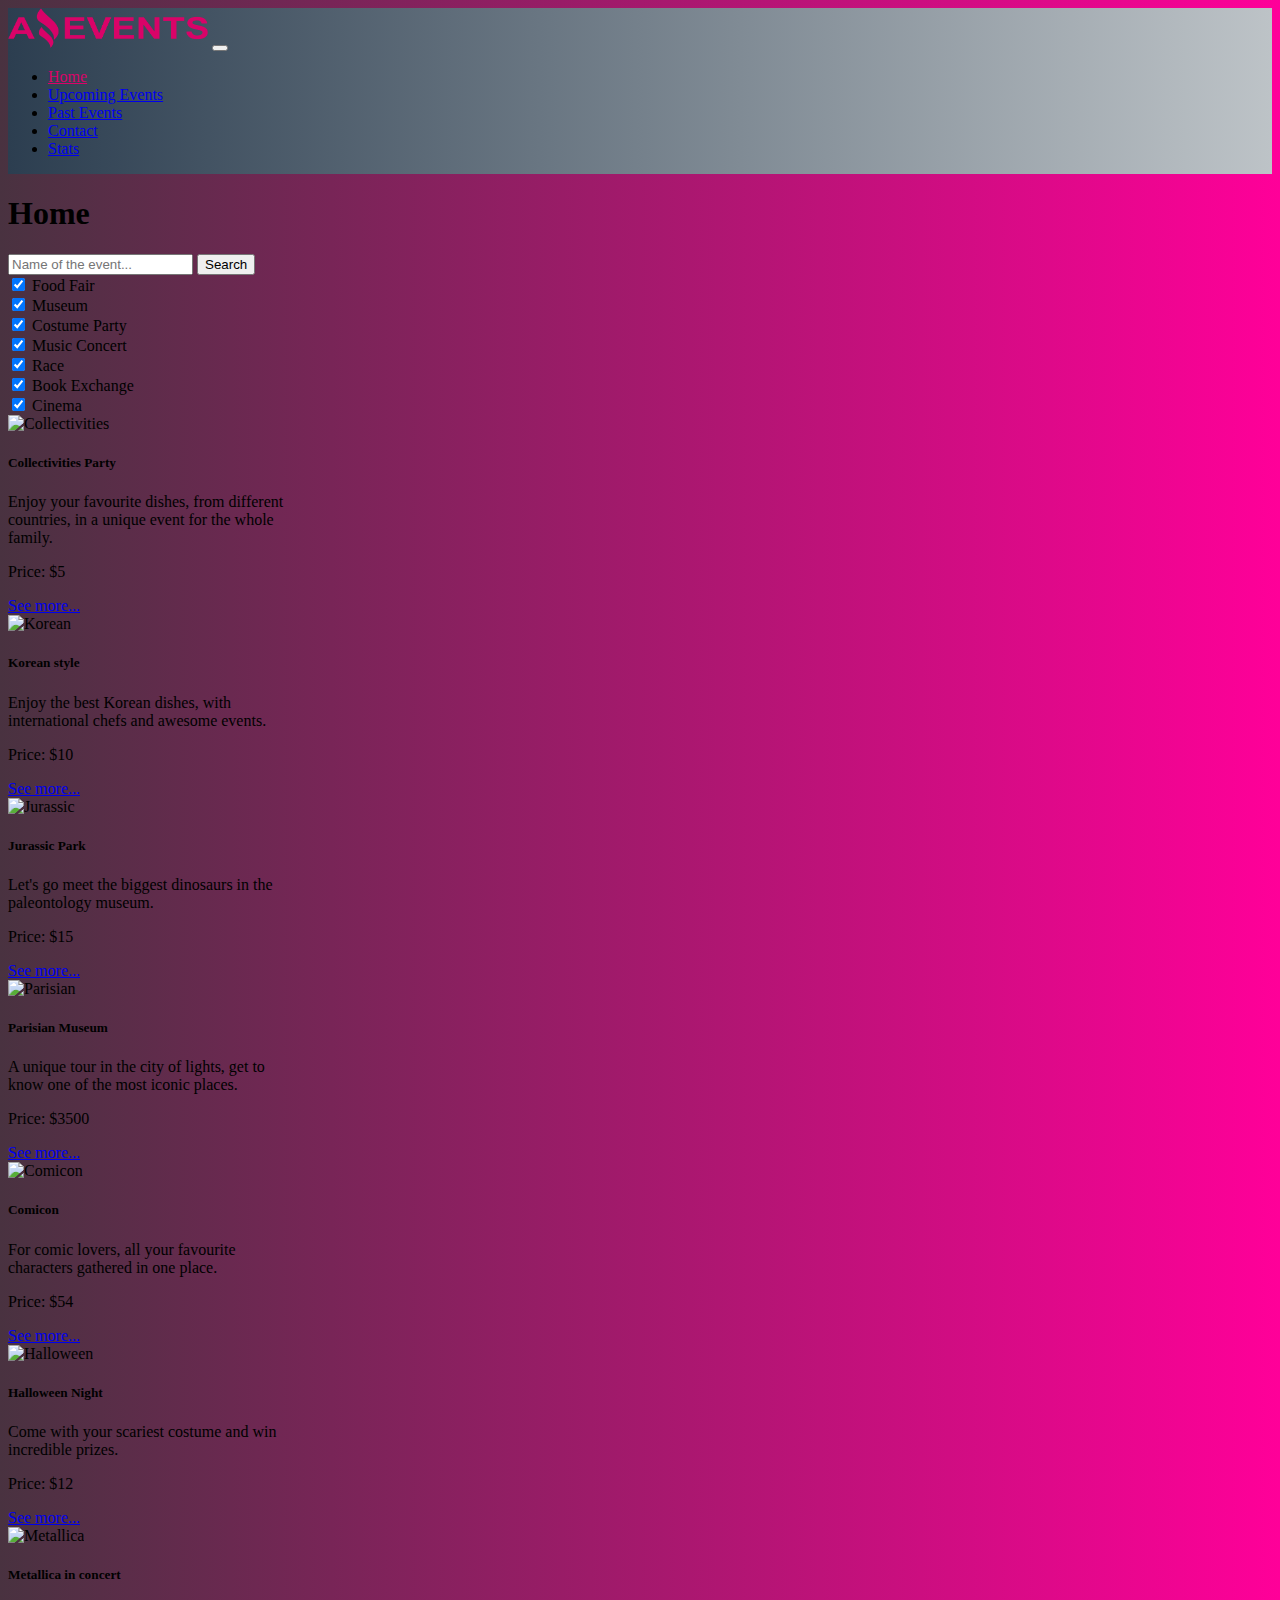
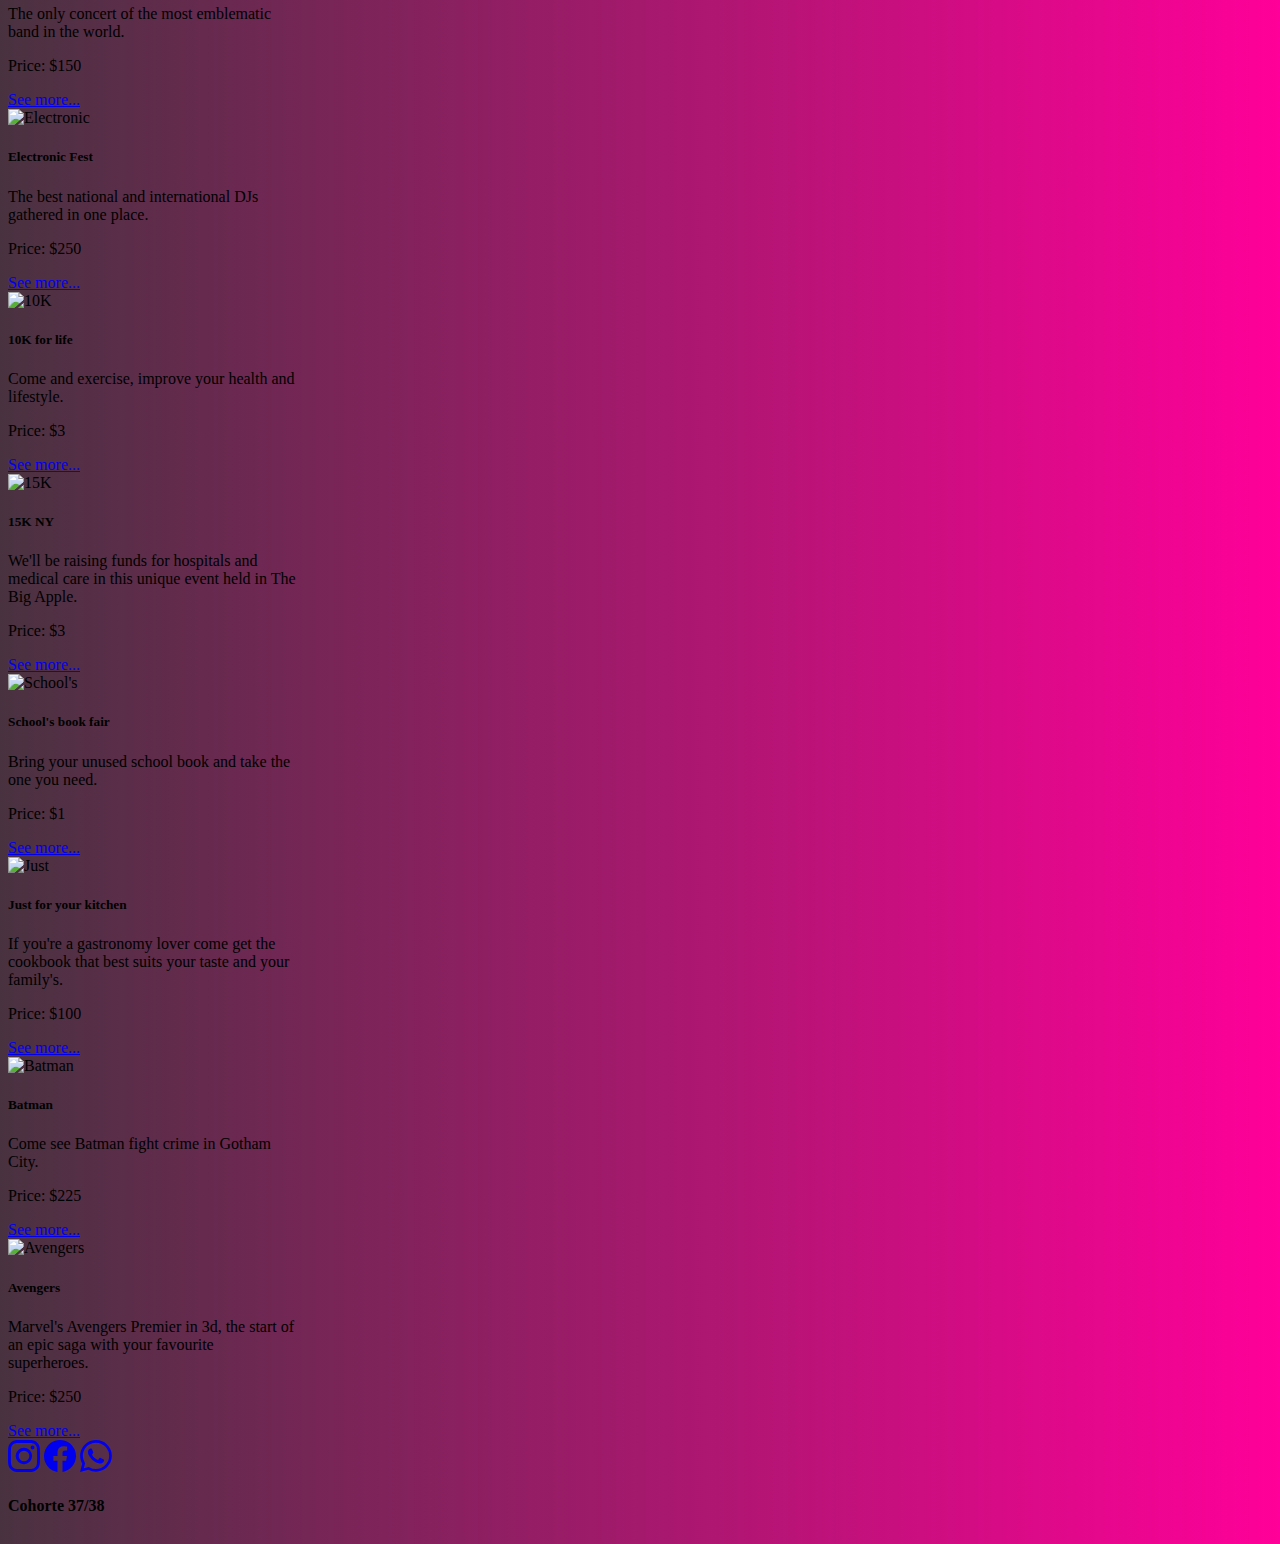
==== index.html @ 10aa1f8b "Primer Commit Task3" ====
<!DOCTYPE html>
<html lang="en">

<head>
  <meta charset="UTF-8">
  <meta http-equiv="X-UA-Compatible" content="IE=edge">
  <meta name="viewport" content="width=device-width, initial-scale=1.0">
  <!--FAVICON-->
  <link rel="shortcut icon" href="assets/img/Logo-Amazing-Events.png" type="image/x-icon">
  <!--LINK CDN BOOTSTRAP -->
  <link href="https://cdn.jsdelivr.net/npm/bootstrap@5.2.2/dist/css/bootstrap.min.css" rel="stylesheet"
    integrity="sha384-Zenh87qX5JnK2Jl0vWa8Ck2rdkQ2Bzep5IDxbcnCeuOxjzrPF/et3URy9Bv1WTRi" crossorigin="anonymous">
  <!--LINK CSS -->
  <link rel="stylesheet" href="assets/style/style.css">
  <!--LINK JS -->
  <script defer src="assets/js/data.js"></script>
  <script defer src="assets/js/index.js"></script>
  <!--LINK JS BOOTSTRAP-->
  <script defer src="https://cdn.jsdelivr.net/npm/bootstrap@5.2.2/dist/js/bootstrap.bundle.min.js"
    integrity="sha384-OERcA2EqjJCMA+/3y+gxIOqMEjwtxJY7qPCqsdltbNJuaOe923+mo//f6V8Qbsw3"
    crossorigin="anonymous"></script>

  <title>Amazing Events</title>
</head>

<body>
  <header>
    <!-- NAV-BAR-->
    <nav class="navbar navbar-expand-lg">
      <div class="container-fluid">
        <img class="my-4 ms-2" src="assets/img/Logo-Amazing-EventsGRANDE.png" alt="Amazing Events" width="200"
          height="40" title="Amazing Events">
        <button class="navbar-toggler bg-transparent" type="button" data-bs-toggle="collapse"
          data-bs-target="#navbarNav" aria-controls="navbarNav" aria-expanded="false" aria-label="Toggle navigation">
          <span class="navbar-toggler-icon"></span>
        </button>
        <div class="collapse navbar-collapse" id="navbarNav">
          <ul class="navbar-nav ms-auto">
            <li class="nav-item ps-2">
              <a class="nav-link text-dark fs-4" href="#" id="active">Home</a>
            </li>
            <li class="nav-item ps-2">
              <a class="nav-link text-dark fs-4" href="upcoming-events.html">Upcoming Events</a>
            </li>
            <li class="nav-item ps-2">
              <a class="nav-link text-dark fs-4" href="past-events.html">Past Events</a>
            </li>
            <li class="nav-item ps-2">
              <a class="nav-link text-dark fs-4" href="contact.html">Contact</a>
            </li>
            <li class="nav-item px-2">
              <a class="nav-link text-dark fs-4" href="stats.html">Stats</a>
            </li>
          </ul>
        </div>
      </div>
    </nav>
  </header>

  <main class="d-flex flex-column gap-4">
    <!--TITULO PRINCIPAL-->
    <div class="row-1">
      <h1 class="py-3 bg-dark text-light m-0 text-center">Home</h1>
    </div>
    <!--CHECKBOXS && SEARCH-->
    <div id="checkbox-search"
      class="container form-check py-2 d-flex flex-column gap-4 align-items-center justify-content-center justify-content-lg-start">

      <!--SEARCH-->
      <div class="container" id="contenedor-busqueda">

        </form>
      </div>

      <!--CHECKBOXS-->
      <form class="container d-flex flex-wrap gap-2 justify-content-start ps-4" id="contenedor-checkbox">
        <div class="form-check">

      </form>

    </div>
    <!--CONTENERDOR DE CARTAS-->
    <div class="container d-flex flex-wrap justify-content-center p-2 gap-3" id="contenedor-cartas">
    </div>
  </main>

  <footer class="d-flex w-100 bg-dark align-items-center justify-content-around mt-auto">
    <div class=" d-flex gap-4">
      <!--ICONOS-->
      <a class="text-light" href="https://www.instagram.com"><svg class="icono-footer"
          xmlns="http://www.w3.org/2000/svg" width="32" height="32" fill="currentColor" viewBox="0 0 16 16">
          <path
            d="M8 0C5.829 0 5.556.01 4.703.048 3.85.088 3.269.222 2.76.42a3.917 3.917 0 0 0-1.417.923A3.927 3.927 0 0 0 .42 2.76C.222 3.268.087 3.85.048 4.7.01 5.555 0 5.827 0 8.001c0 2.172.01 2.444.048 3.297.04.852.174 1.433.372 1.942.205.526.478.972.923 1.417.444.445.89.719 1.416.923.51.198 1.09.333 1.942.372C5.555 15.99 5.827 16 8 16s2.444-.01 3.298-.048c.851-.04 1.434-.174 1.943-.372a3.916 3.916 0 0 0 1.416-.923c.445-.445.718-.891.923-1.417.197-.509.332-1.09.372-1.942C15.99 10.445 16 10.173 16 8s-.01-2.445-.048-3.299c-.04-.851-.175-1.433-.372-1.941a3.926 3.926 0 0 0-.923-1.417A3.911 3.911 0 0 0 13.24.42c-.51-.198-1.092-.333-1.943-.372C10.443.01 10.172 0 7.998 0h.003zm-.717 1.442h.718c2.136 0 2.389.007 3.232.046.78.035 1.204.166 1.486.275.373.145.64.319.92.599.28.28.453.546.598.92.11.281.24.705.275 1.485.039.843.047 1.096.047 3.231s-.008 2.389-.047 3.232c-.035.78-.166 1.203-.275 1.485a2.47 2.47 0 0 1-.599.919c-.28.28-.546.453-.92.598-.28.11-.704.24-1.485.276-.843.038-1.096.047-3.232.047s-2.39-.009-3.233-.047c-.78-.036-1.203-.166-1.485-.276a2.478 2.478 0 0 1-.92-.598 2.48 2.48 0 0 1-.6-.92c-.109-.281-.24-.705-.275-1.485-.038-.843-.046-1.096-.046-3.233 0-2.136.008-2.388.046-3.231.036-.78.166-1.204.276-1.486.145-.373.319-.64.599-.92.28-.28.546-.453.92-.598.282-.11.705-.24 1.485-.276.738-.034 1.024-.044 2.515-.045v.002zm4.988 1.328a.96.96 0 1 0 0 1.92.96.96 0 0 0 0-1.92zm-4.27 1.122a4.109 4.109 0 1 0 0 8.217 4.109 4.109 0 0 0 0-8.217zm0 1.441a2.667 2.667 0 1 1 0 5.334 2.667 2.667 0 0 1 0-5.334z" />
        </svg></a>
      <a class="text-light" href="https://www.facebook.com"><svg class="icono-footer" xmlns="http://www.w3.org/2000/svg"
          width="32" height="32" fill="currentColor" viewBox="0 0 16 16">
          <path
            d="M16 8.049c0-4.446-3.582-8.05-8-8.05C3.58 0-.002 3.603-.002 8.05c0 4.017 2.926 7.347 6.75 7.951v-5.625h-2.03V8.05H6.75V6.275c0-2.017 1.195-3.131 3.022-3.131.876 0 1.791.157 1.791.157v1.98h-1.009c-.993 0-1.303.621-1.303 1.258v1.51h2.218l-.354 2.326H9.25V16c3.824-.604 6.75-3.934 6.75-7.951z" />
        </svg></a>
      <a class="text-light" href="https://web.whatsapp.com"><svg class="icono-footer" xmlns="http://www.w3.org/2000/svg"
          width="32" height="32" fill="currentColor" viewBox="0 0 16 16">
          <path
            d="M13.601 2.326A7.854 7.854 0 0 0 7.994 0C3.627 0 .068 3.558.064 7.926c0 1.399.366 2.76 1.057 3.965L0 16l4.204-1.102a7.933 7.933 0 0 0 3.79.965h.004c4.368 0 7.926-3.558 7.93-7.93A7.898 7.898 0 0 0 13.6 2.326zM7.994 14.521a6.573 6.573 0 0 1-3.356-.92l-.24-.144-2.494.654.666-2.433-.156-.251a6.56 6.56 0 0 1-1.007-3.505c0-3.626 2.957-6.584 6.591-6.584a6.56 6.56 0 0 1 4.66 1.931 6.557 6.557 0 0 1 1.928 4.66c-.004 3.639-2.961 6.592-6.592 6.592zm3.615-4.934c-.197-.099-1.17-.578-1.353-.646-.182-.065-.315-.099-.445.099-.133.197-.513.646-.627.775-.114.133-.232.148-.43.05-.197-.1-.836-.308-1.592-.985-.59-.525-.985-1.175-1.103-1.372-.114-.198-.011-.304.088-.403.087-.088.197-.232.296-.346.1-.114.133-.198.198-.33.065-.134.034-.248-.015-.347-.05-.099-.445-1.076-.612-1.47-.16-.389-.323-.335-.445-.34-.114-.007-.247-.007-.38-.007a.729.729 0 0 0-.529.247c-.182.198-.691.677-.691 1.654 0 .977.71 1.916.81 2.049.098.133 1.394 2.132 3.383 2.992.47.205.84.326 1.129.418.475.152.904.129 1.246.08.38-.058 1.171-.48 1.338-.943.164-.464.164-.86.114-.943-.049-.084-.182-.133-.38-.232z" />
        </svg></a>
    </div>
    <h4 class="text-light m-0 py-4">Cohorte 37/38</h4>
  </footer>

</body>

</html>
---- assets/style/style.css ----
body{
    min-height: 100vh;
    display: flex;
    flex-direction: column;
    background: #FF0099;  /* fallback for old browsers */
    background: -webkit-linear-gradient(to right, #493240, #FF0099);  /* Chrome 10-25, Safari 5.1-6 */
    background: linear-gradient(to right, #493240, #FF0099); /* W3C, IE 10+/ Edge, Firefox 16+, Chrome 26+, Opera 12+, Safari 7+ */

}

header{
    background: #bdc3c7;  /* fallback for old browsers */
    background: -webkit-linear-gradient(to right, #2c3e50, #bdc3c7);  /* Chrome 10-25, Safari 5.1-6 */
    background: linear-gradient(to right, #2c3e50, #bdc3c7); /* W3C, IE 10+/ Edge, Firefox 16+, Chrome 26+, Opera 12+, Safari 7+ */

}

main{
    width: 100%;
    min-height: 80vh;
    max-height: 800vh;
}

.card > img {
    width: 287px;
    height: 12rem;
    object-fit: cover;
}

.titulo-table{
    font-size: 1.5rem;
}

.subtitle-table{
    font-weight: 500;
}

.td-vacio{
    padding: 1rem!important;
}

.nav-link:hover{
    color: #d90368!important;
}

.icono-footer:hover, .boton-carta:hover{
    color: #d90368!important;
}

#message{
    resize: none;
}

#img-details{
    object-fit: cover;
}

#contenedor-details{
    width: 90%;
    box-shadow: rgba(240, 46, 170, 0.4) -5px 5px, rgba(240, 46, 170, 0.3) -10px 10px, rgba(240, 46, 170, 0.2) -15px 15px, rgba(240, 46, 170, 0.1) -20px 20px, rgba(240, 46, 170, 0.05) -25px 25px;
}

#contenedor-details > img{
    object-fit: cover;
}

#active{
    color: #d90368 !important;;
}



/* 

MEDIA QUERIES

*/
@media screen and (min-width: 767px){
    #contenedor-tabla, #main-contacto{
        gap: 3rem!important;
    }

    #contenedor-details{
        width: 60%;
    }
}

@media screen and (min-width: 1023px){
    #checkbox-search{
        flex-wrap: nowrap;
        width: 85%;
    }


    #contenedor-contact{
        width: 50%!important;
    }

    #contenedor-details{
        width: 80%;
        flex-direction: row!important;
        padding: 2rem!important;
        gap: 2rem!important;
    }
    

}

@media screen and (min-width: 1439px){
    #checkbox-search{
        flex-wrap: nowrap;
        width: 60%;
    }

    #contenedor-contact{
        width: 40%!important;
    }

    #contenedor-details{
        width: 70%;
    }

}

@media screen and (min-width: 2559px){
    #checkbox-search{
        flex-wrap: nowrap;
        width: 35%;
        
    }

    #contenedor-contact{
        width: 30%!important;
    }

    #contenedor-details{
        width: 60%;
    }


}
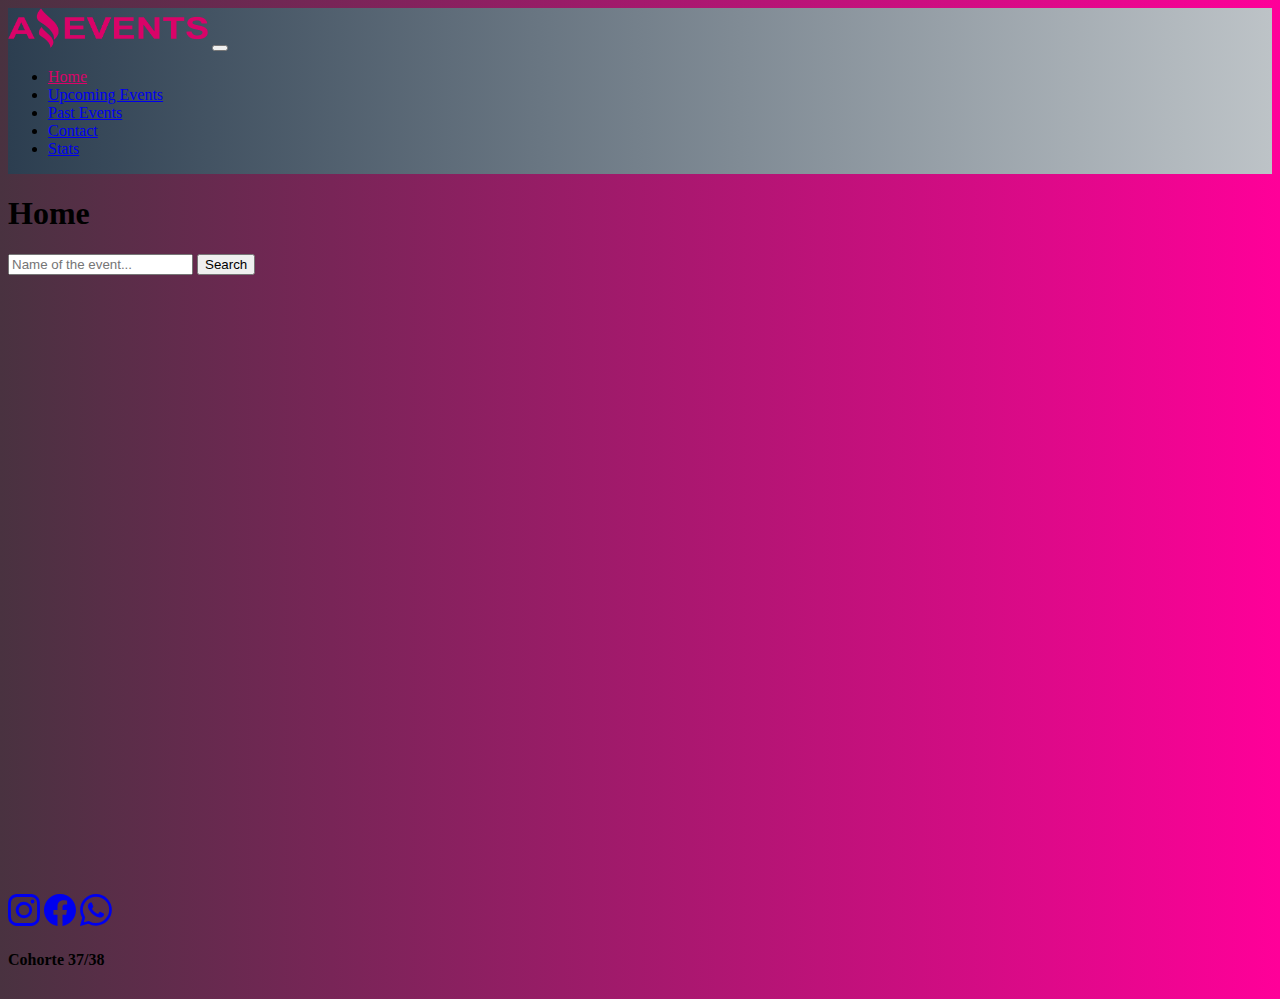
==== commit f56ef13a: "Agregando mensaje cuando no hay resultados y correcciones vistas" ====
--- a/index.html
+++ b/index.html
@@ -68,14 +68,10 @@
 
       <!--SEARCH-->
       <div class="container" id="contenedor-busqueda">
-
-        </form>
       </div>
-
+      
       <!--CHECKBOXS-->
       <form class="container d-flex flex-wrap gap-2 justify-content-start ps-4" id="contenedor-checkbox">
-        <div class="form-check">
-
       </form>
 
     </div>
--- a/assets/style/style.css
+++ b/assets/style/style.css
@@ -18,7 +18,7 @@
 main{
     width: 100%;
     min-height: 80vh;
-    max-height: 800vh;
+    max-height: max-content;
 }
 
 .card > img {
